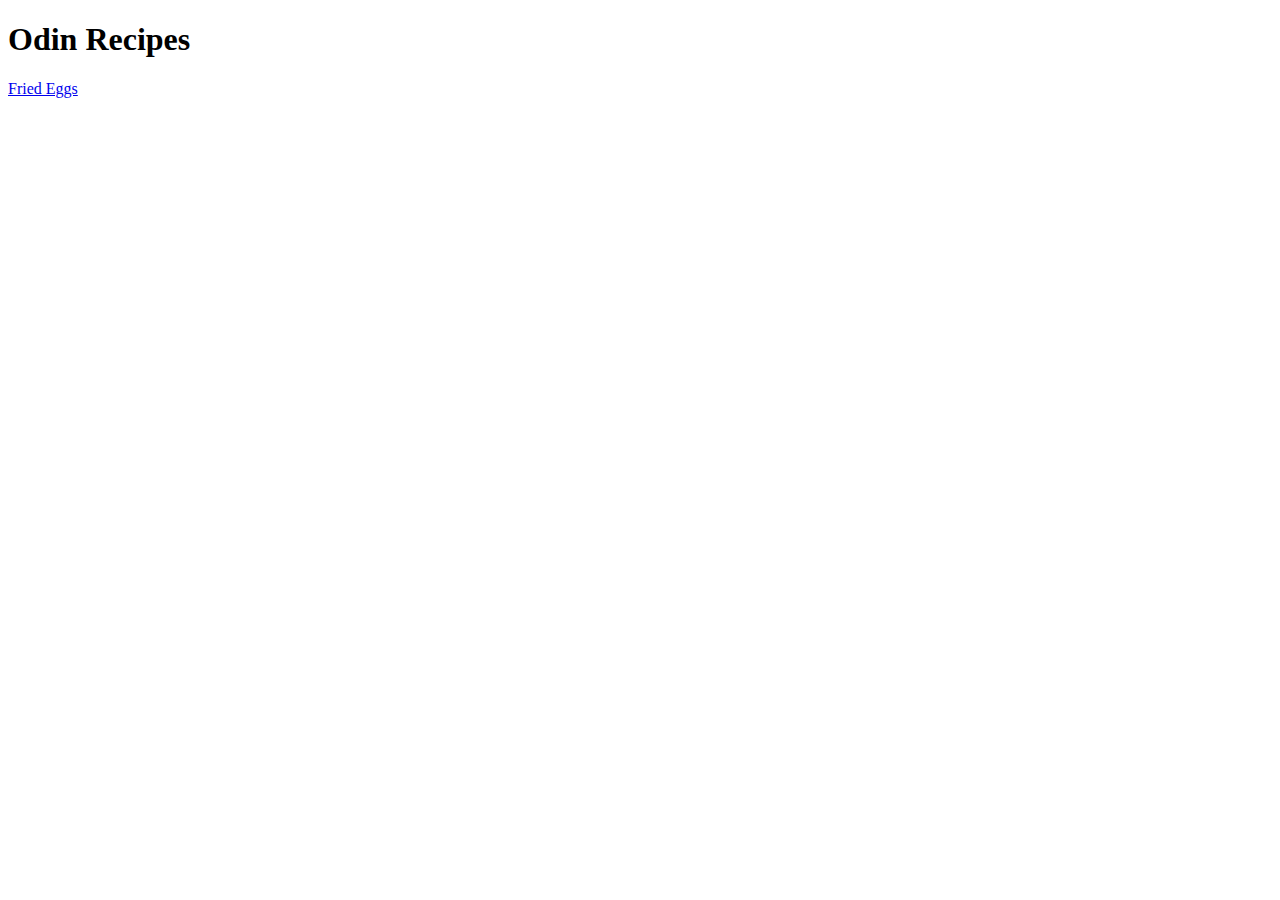
==== index.html @ 8e396156 "Make README.md, index.html, and fried-eggs.html file" ====
<!DOCTYPE html>
<html lang="en">
<head>
    <meta charset="UTF-8">
    <meta name="viewport" content="width=device-width, initial-scale=1.0">
    <title>Recipes</title>
</head>
<body>
    <h1>Odin Recipes</h1>
    <a href="./recipes/fried-eggs.html">Fried Eggs</a>
</body>
</html>
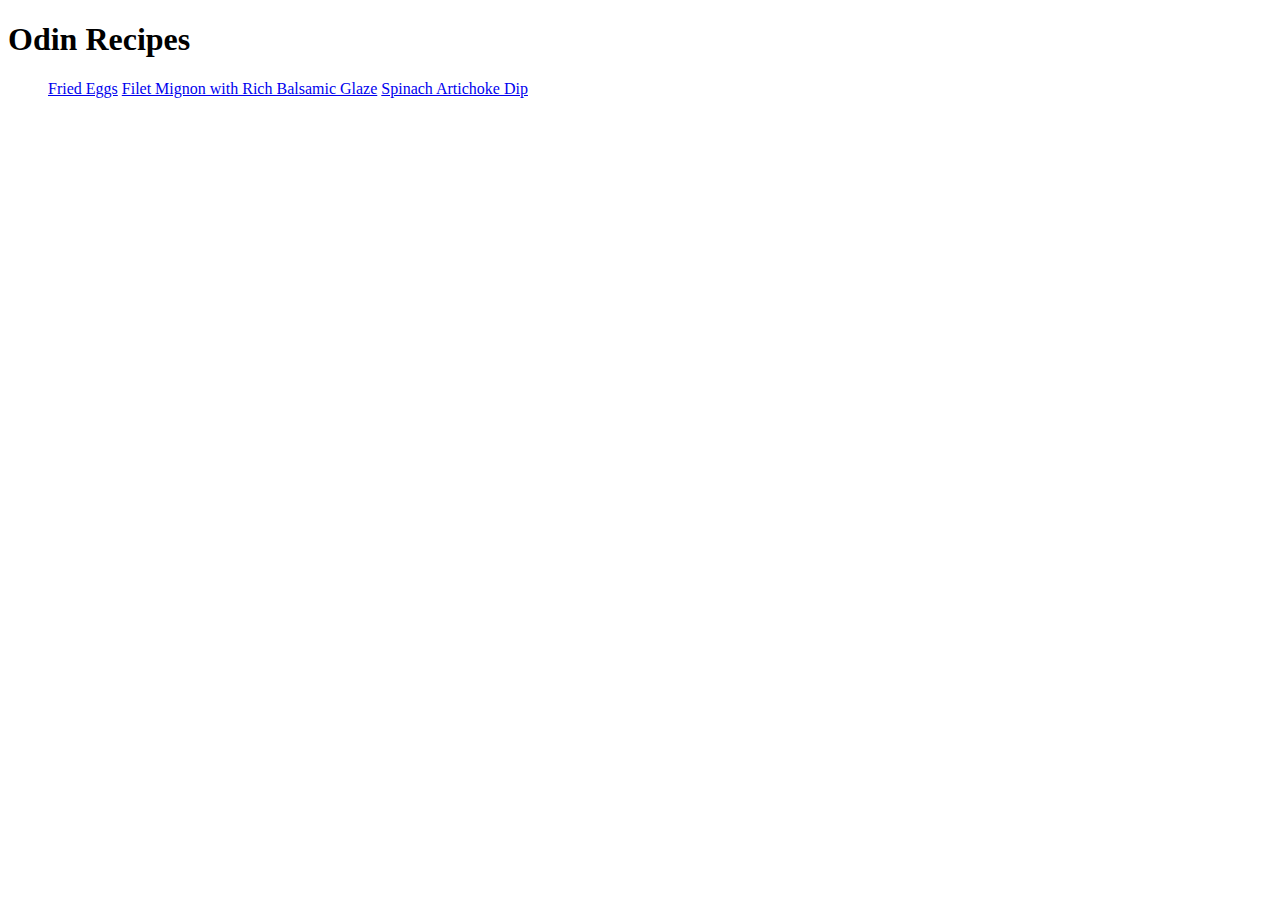
==== commit 189a4e56: "Create spinach-dip.html and filet-mignon and make links to them" ====
--- a/index.html
+++ b/index.html
@@ -7,6 +7,10 @@
 </head>
 <body>
     <h1>Odin Recipes</h1>
-    <a href="./recipes/fried-eggs.html">Fried Eggs</a>
+    <ul>
+        <a href="./recipes/fried-eggs.html">Fried Eggs</a>
+        <a href="./recipes/filet-mignon.html">Filet Mignon with Rich Balsamic Glaze</a>
+        <a href="./recipes/spinach-dip.html">Spinach Artichoke Dip</a>
+    </ul>
 </body>
 </html>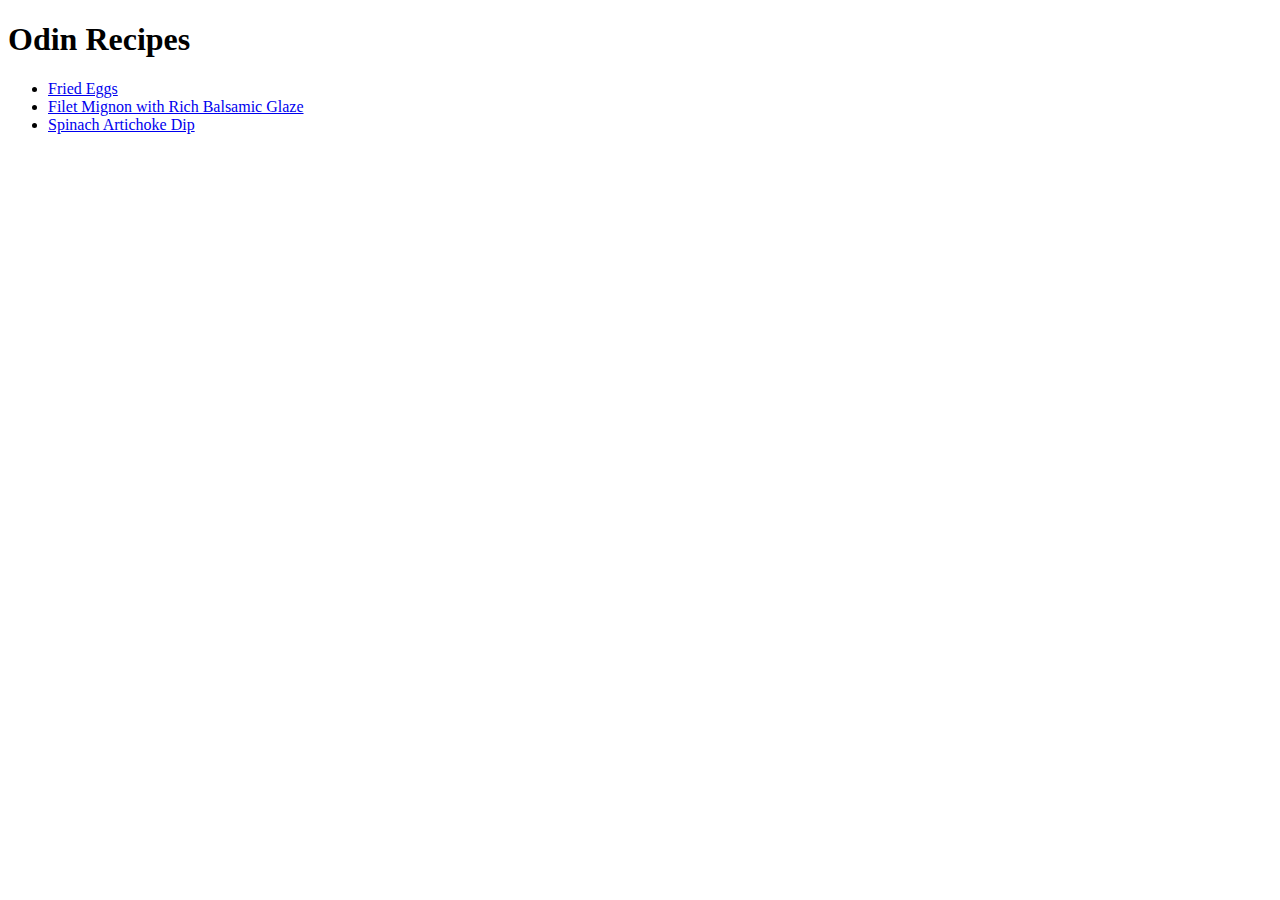
==== commit 76390de9: "Add <li> to links in index.html" ====
--- a/index.html
+++ b/index.html
@@ -8,9 +8,9 @@
 <body>
     <h1>Odin Recipes</h1>
     <ul>
-        <a href="./recipes/fried-eggs.html">Fried Eggs</a>
-        <a href="./recipes/filet-mignon.html">Filet Mignon with Rich Balsamic Glaze</a>
-        <a href="./recipes/spinach-dip.html">Spinach Artichoke Dip</a>
+        <li><a href="./recipes/fried-eggs.html">Fried Eggs</a></li>
+        <li><a href="./recipes/filet-mignon.html">Filet Mignon with Rich Balsamic Glaze</a></li>
+        <li><a href="./recipes/spinach-dip.html">Spinach Artichoke Dip</a></li>
     </ul>
 </body>
 </html>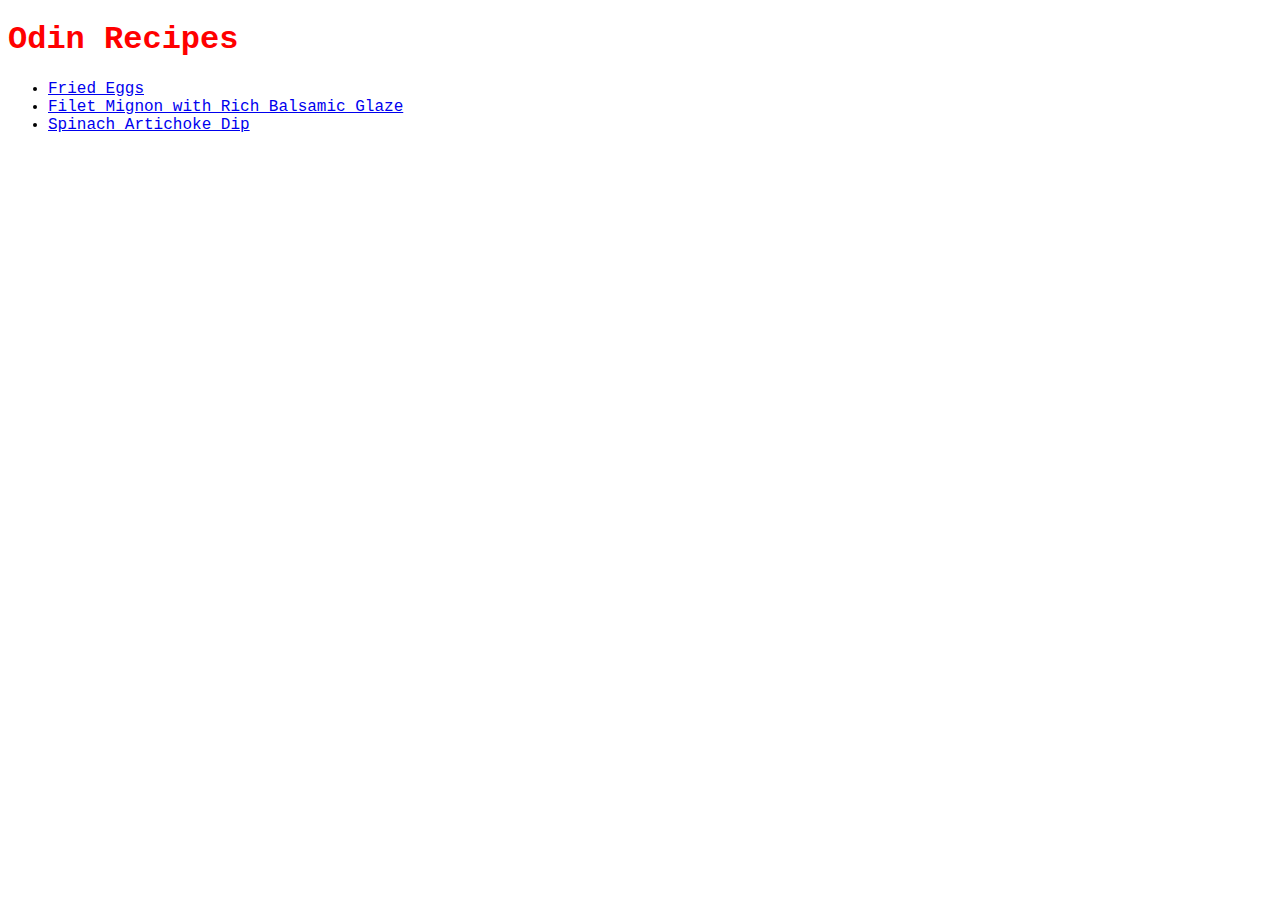
==== commit ea79d993: "Add styles.css and basic font format for html" ====
--- a/index.html
+++ b/index.html
@@ -3,6 +3,7 @@
 <head>
     <meta charset="UTF-8">
     <meta name="viewport" content="width=device-width, initial-scale=1.0">
+    <link href="./styles.css" rel="stylesheet">
     <title>Recipes</title>
 </head>
 <body>
--- a/styles.css
+++ b/styles.css
@@ -0,0 +1,6 @@
+* {
+    font-family:'Courier New', Courier, monospace;
+}
+h1 {
+    color: red;
+}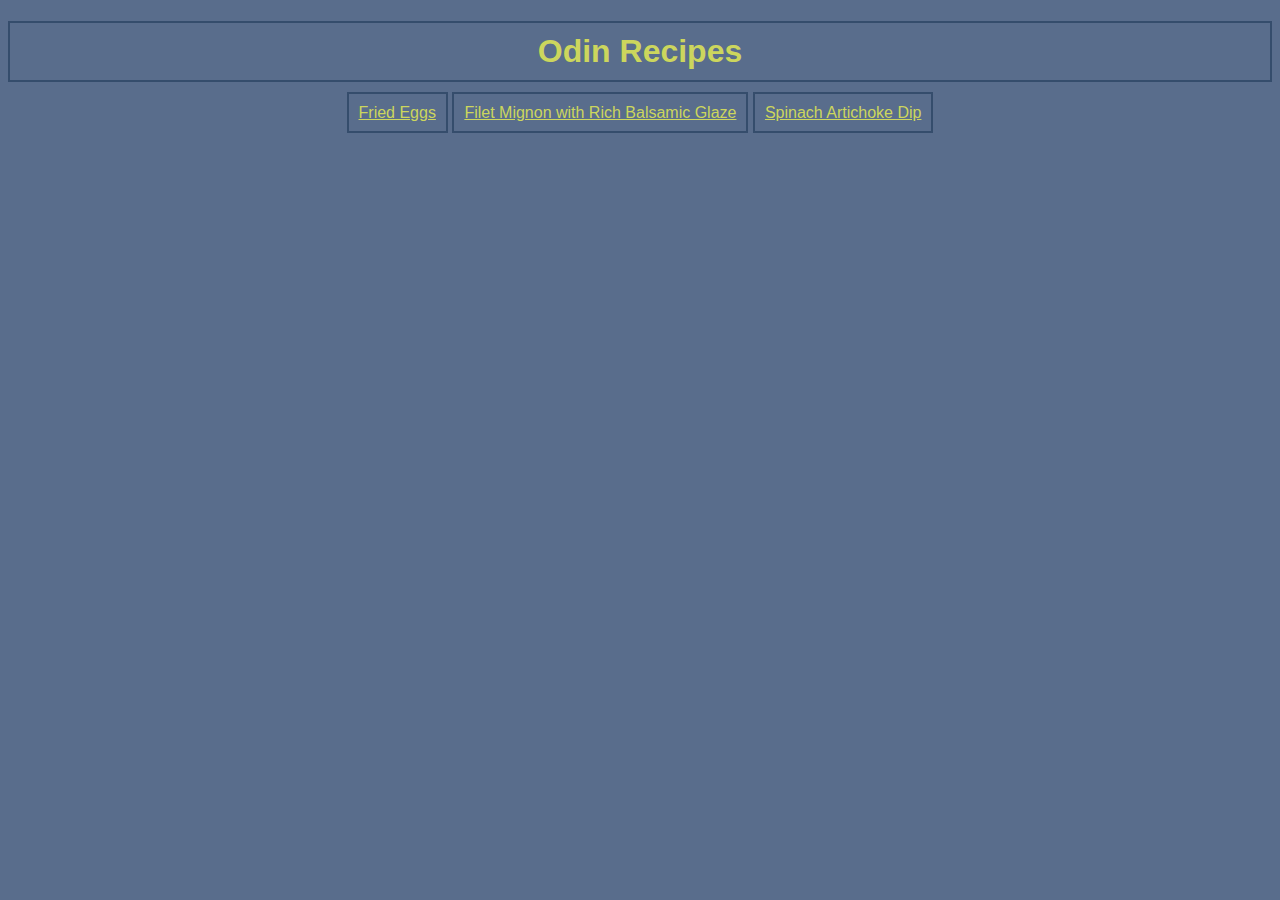
==== commit 0487000c: "Edit styles.css and add selectors" ====
--- a/index.html
+++ b/index.html
@@ -8,10 +8,10 @@
 </head>
 <body>
     <h1>Odin Recipes</h1>
-    <ul>
-        <li><a href="./recipes/fried-eggs.html">Fried Eggs</a></li>
-        <li><a href="./recipes/filet-mignon.html">Filet Mignon with Rich Balsamic Glaze</a></li>
-        <li><a href="./recipes/spinach-dip.html">Spinach Artichoke Dip</a></li>
-    </ul>
+    <div class="container">
+        <a href="./recipes/fried-eggs.html">Fried Eggs</a>
+        <a href="./recipes/filet-mignon.html">Filet Mignon with Rich Balsamic Glaze</a>
+        <a href="./recipes/spinach-dip.html">Spinach Artichoke Dip</a>
+    </div>
 </body>
 </html>--- a/styles.css
+++ b/styles.css
@@ -1,6 +1,39 @@
 * {
-    font-family:'Courier New', Courier, monospace;
+    font-family:Verdana, Geneva, Tahoma, sans-serif;
+    box-sizing: border-box;
 }
-h1 {
-    color: red;
+
+body {
+    background-color: rgb(89, 109, 140);
+    text-align: center;
+}
+
+.container {
+    border: 
+
+}
+a, h1 {
+    color: rgb(204, 214, 93);
+    border: 2px solid rgb(53, 77, 108);
+    text-size: 24px;
+    padding: 10px;
+}
+
+p, .steps{
+    margin: 20px auto;
+    text-align: left;
+    width: 1000px;
+    border: 2px dotted rgb(53, 77, 108);
+}
+
+.ingredients {
+    margin: 20px auto;
+    text-align: left;
+    width: 400px;
+    border: 2px dotted rgb(53, 77, 108);
+}
+
+h2 {
+    color: rgb(149, 162, 10);
+    text-align: center;
 }